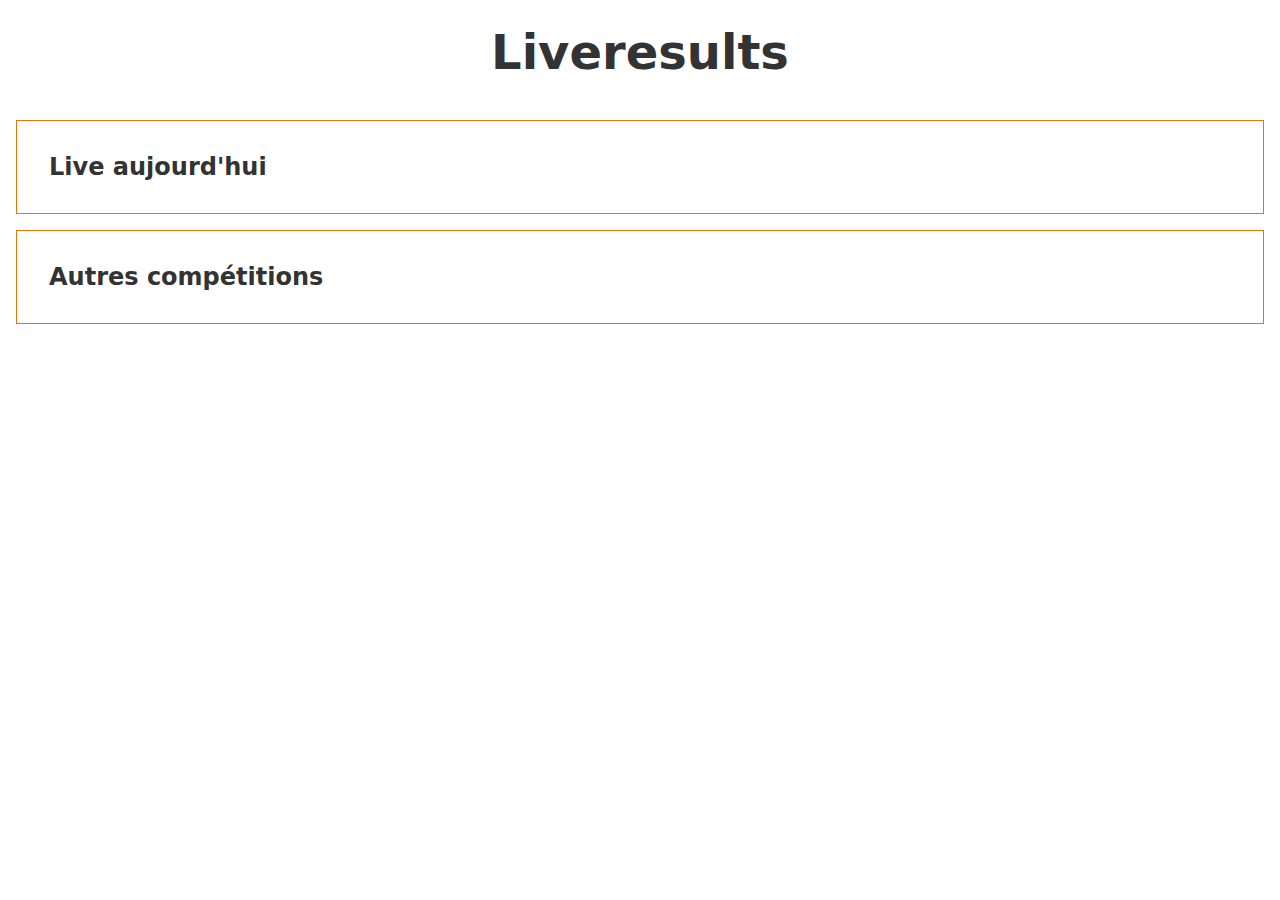
==== index.html @ 37a7afc8 "initial commit" ====
<!DOCTYPE html>
<html lang="en">

<head>
    <meta charset="UTF-8">
    <meta name="viewport" content="width=device-width, initial-scale=1.0">
    <link rel="stylesheet" href="css/style.css">
    <title>Liveresults</title>
    <script type="module" src="js/index.js" defer></script>
</head>

<body>
    <header>
        <h1>Liveresults</h1>
    </header>
    <main>
        <section id="live-today">
            <h2>Live aujourd'hui</h2>
            <ul></ul>
        </section>
        <section id="live-others">
            <h2>Autres compétitions</h2>
            <ul></ul>
        </section>
    </main>
</body>

</html>
---- css/style.css ----
* {
  margin: 0;
  padding: 0;
  list-style: none;
  text-decoration: none;
  box-sizing: border-box;
}

:root {
  --bk-color: #fff;
  --text-color: #333;
}

@media (prefers-color-scheme: dark) {
  :root {
    --bk-color: #333;
    --text-color: #fff;
  }
}
body {
  font-family: system-ui, -apple-system, BlinkMacSystemFont, "Segoe UI", Roboto, Oxygen, Ubuntu, Cantarell, "Open Sans", "Helvetica Neue", sans-serif;
  background-color: var(--bk-color);
  color: var(--text-color);
}

header h1 {
  text-align: center;
  padding: 0.5em;
  font-size: 3em;
}

main {
  display: flex;
  flex-direction: column;
  gap: 1em;
  padding: 1em;
}

section {
  padding: 2em;
  border: 1px solid #ec7404;
}
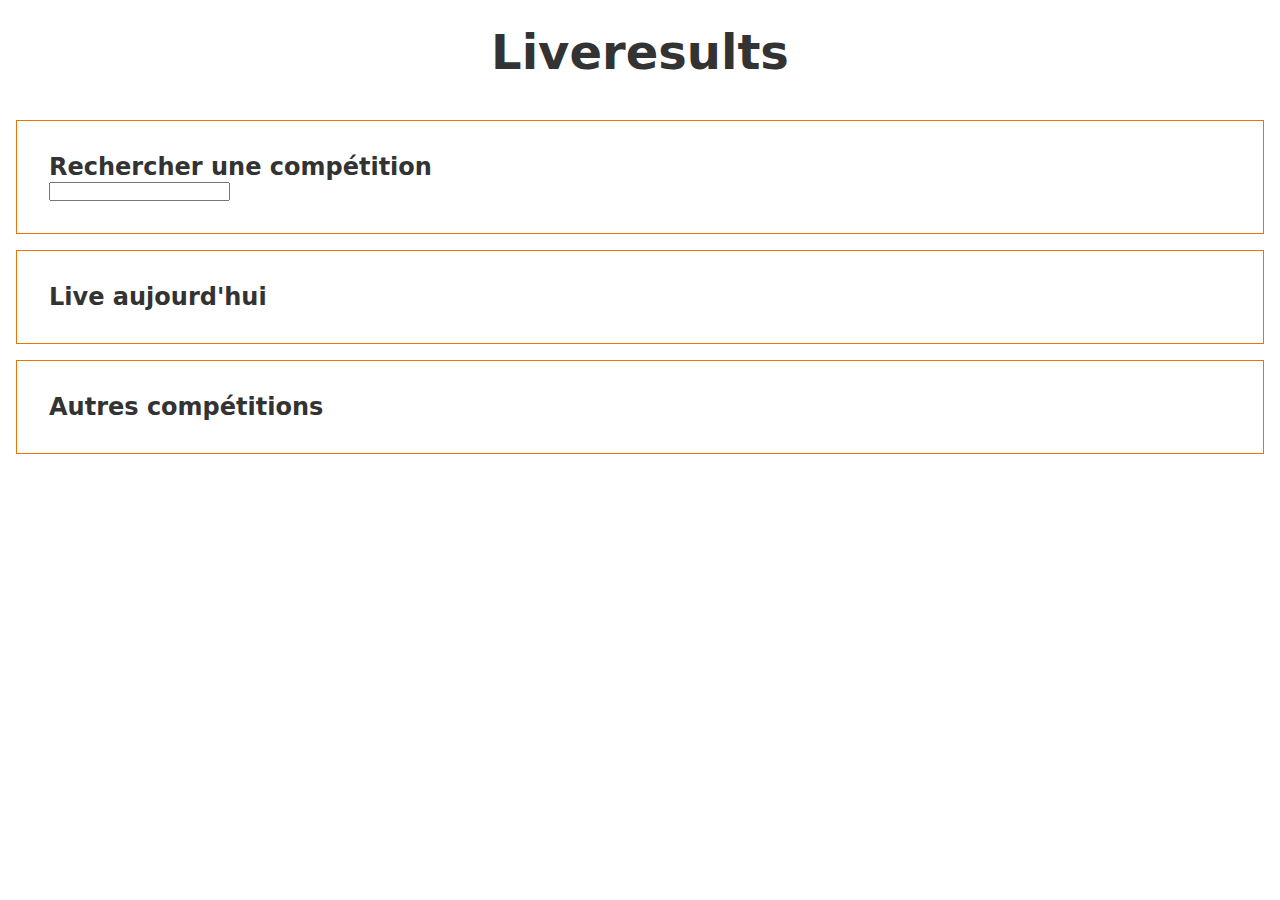
==== commit 7644bf7c: "feat: first version of the search by name or organizer" ====
--- a/index.html
+++ b/index.html
@@ -14,11 +14,16 @@
         <h1>Liveresults</h1>
     </header>
     <main>
+        <section id="search">
+            <h2>Rechercher une compétition</h2>
+            <input type="search">
+            <ul id="search-results"></ul>
+        </section>
         <section id="live-today">
             <h2>Live aujourd'hui</h2>
             <ul></ul>
         </section>
-        <section id="live-others">
+        <section id="not-live-today">
             <h2>Autres compétitions</h2>
             <ul></ul>
         </section>
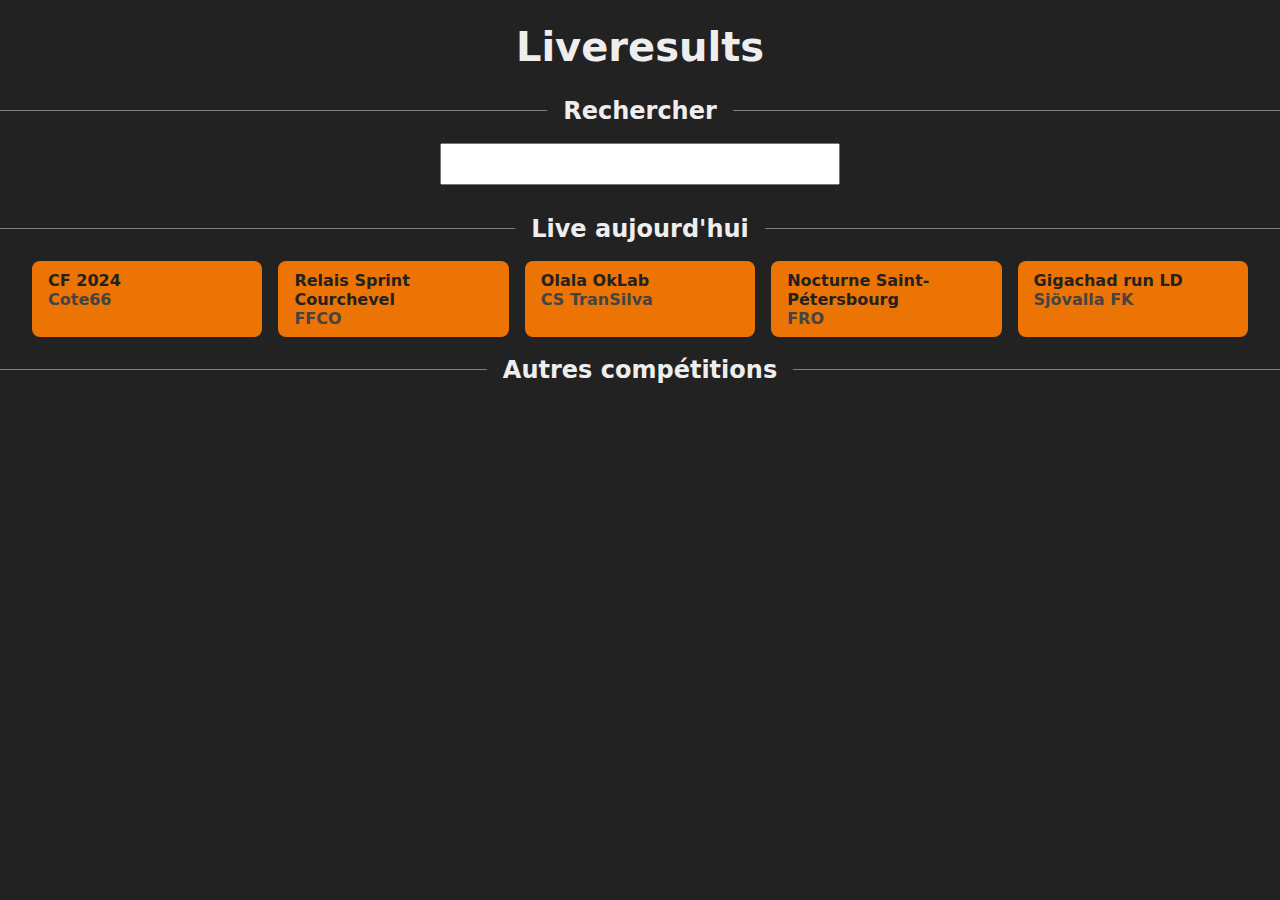
==== commit 6c747801: "redesign of index.html" ====
--- a/index.html
+++ b/index.html
@@ -1,12 +1,12 @@
 <!DOCTYPE html>
-<html lang="en">
+<html lang="fr">
 
 <head>
     <meta charset="UTF-8">
     <meta name="viewport" content="width=device-width, initial-scale=1.0">
-    <link rel="stylesheet" href="css/style.css">
+    <script type="module" src="js/index.js" defer></script>
+    <link rel="stylesheet" href="css/style2.css">
     <title>Liveresults</title>
-    <script type="module" src="js/index.js" defer></script>
 </head>
 
 <body>
@@ -15,17 +15,39 @@
     </header>
     <main>
         <section id="search">
-            <h2>Rechercher une compétition</h2>
+            <h2 class="section-title">Rechercher</h2>
             <input type="search">
-            <ul id="search-results"></ul>
+            <p id="result-count"></p>
+            <ul id="search-results" class="competitions-list"></ul>
         </section>
         <section id="live-today">
-            <h2>Live aujourd'hui</h2>
-            <ul></ul>
+            <h2 class="section-title">Live aujourd'hui</h2>
+            <ul class="competitions-list">
+                <li><a href="#">
+                        <h3>CF 2024</h3>
+                        <p>Cote66</p>
+                    </a></li>
+                <li><a href="#">
+                        <h3>Relais Sprint Courchevel</h3>
+                        <p>FFCO</p>
+                    </a></li>
+                <li><a href="#">
+                        <h3>Olala OkLab</h3>
+                        <p>CS TranSilva</p>
+                    </a></li>
+                <li><a href="#">
+                        <h3>Nocturne Saint-Pétersbourg</h3>
+                        <p>FRO</p>
+                    </a></li>
+                <li><a href="#">
+                        <h3>Gigachad run LD</h3>
+                        <p>Sjövalla FK</p>
+                    </a></li>
+            </ul>
         </section>
         <section id="not-live-today">
-            <h2>Autres compétitions</h2>
-            <ul></ul>
+            <h2 class="section-title">Autres compétitions</h2>
+            <ul id="date-list"></ul>
         </section>
     </main>
 </body>
--- a/css/style2.css
+++ b/css/style2.css
@@ -0,0 +1,107 @@
+@charset "UTF-8";
+* {
+  margin: 0;
+  padding: 0;
+  box-sizing: border-box;
+  list-style: none;
+  color: unset;
+}
+
+body {
+  background: #222;
+  color: #eee;
+  font-family: system-ui, -apple-system, BlinkMacSystemFont, "Segoe UI", Roboto, Oxygen, Ubuntu, Cantarell, "Open Sans", "Helvetica Neue", sans-serif;
+}
+
+header {
+  margin: 1.5rem 0 2.5rem;
+}
+header h1 {
+  text-align: center;
+  font-size: 2.5rem;
+}
+
+section {
+  padding: 2rem 2rem;
+  border-top: 1px solid grey;
+  position: relative;
+}
+section#search input {
+  padding: 10px;
+  font-size: 1rem;
+  color: #222;
+  margin: auto;
+  display: block;
+  width: min(100%, 400px);
+}
+section#search #result-count {
+  margin: 0.7rem 0;
+}
+section h2.section-title {
+  position: absolute;
+  top: 0;
+  left: 50%;
+  transform: translate(-50%, -50%);
+  background: #222;
+  padding: 0 1rem;
+  white-space: nowrap;
+}
+section ul.competitions-list {
+  display: grid;
+  gap: 1rem;
+  grid-template-columns: repeat(auto-fit, minmax(200px, 1fr));
+  grid-auto-rows: 1fr;
+}
+section ul.competitions-list li a {
+  height: 100%;
+  display: block;
+  background: #ec7404;
+  padding: 0.6rem 1rem;
+  border-radius: 0.5rem;
+  text-decoration: none;
+  font-weight: bold;
+  transition: background 0.3s;
+}
+section ul.competitions-list li a:hover {
+  background: #f90;
+}
+section ul.competitions-list li a h3 {
+  font-size: 1rem;
+  color: #222;
+}
+section ul.competitions-list li a p {
+  font-size: 1rem;
+  color: #444444;
+}
+section ul#date-list {
+  display: flex;
+  flex-direction: column;
+  gap: 0.5rem;
+}
+section ul#date-list input[type=checkbox] {
+  display: none;
+}
+section ul#date-list input[type=checkbox]:checked ~ ul.competitions-list {
+  display: grid;
+}
+section ul#date-list input[type=checkbox]:checked ~ label h2::before {
+  rotate: 90deg;
+}
+section ul#date-list ul.competitions-list {
+  display: none;
+  margin: 1rem 0;
+}
+section ul#date-list h2 {
+  color: #bbb;
+  -webkit-user-select: none;
+     -moz-user-select: none;
+          user-select: none;
+  font-family: monospace;
+}
+section ul#date-list h2::before {
+  content: "▶";
+  font-family: system-ui, -apple-system, BlinkMacSystemFont, "Segoe UI", Roboto, Oxygen, Ubuntu, Cantarell, "Open Sans", "Helvetica Neue", sans-serif;
+  display: inline-block;
+  margin-right: 5px;
+  transition: rotate 100ms;
+}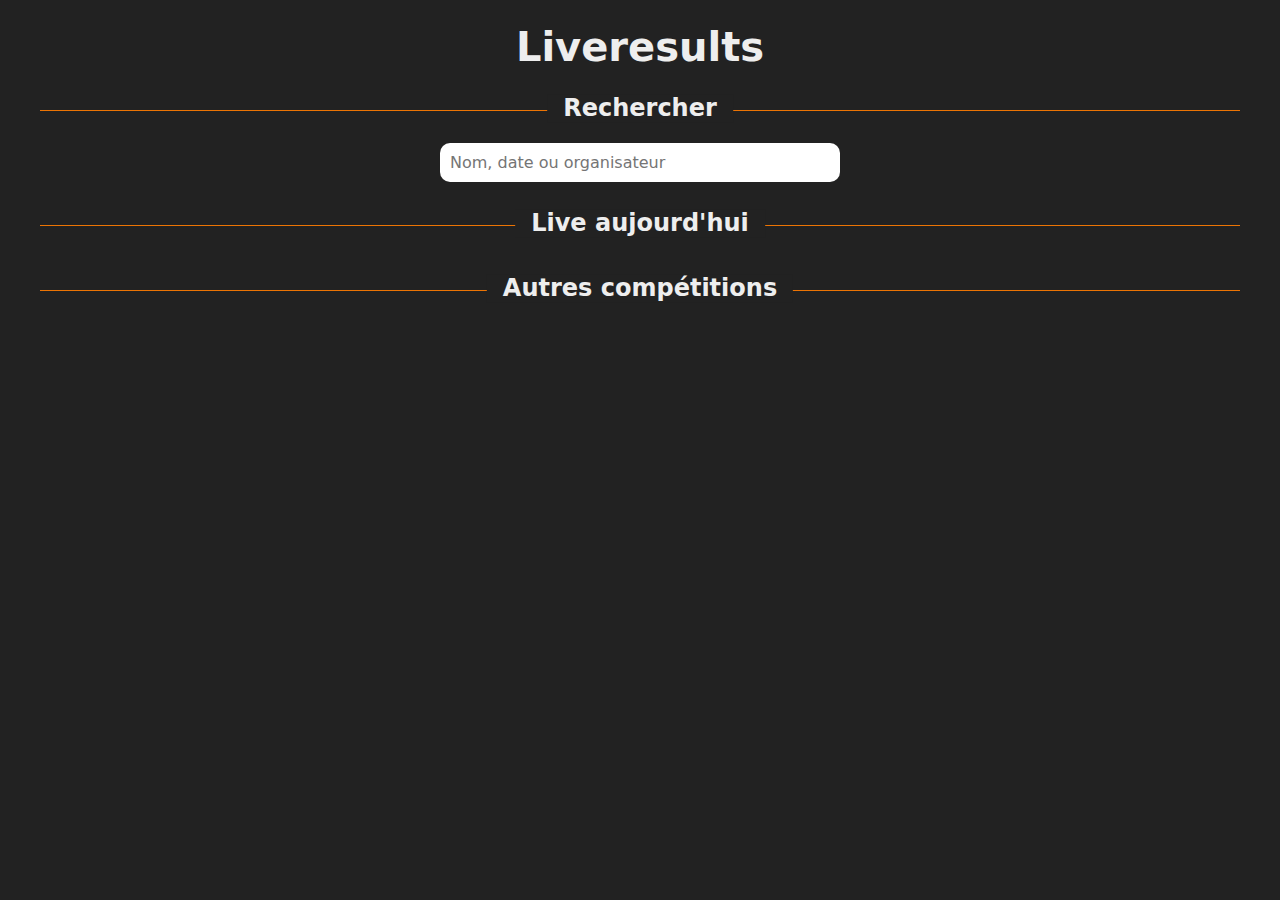
==== commit fbc9612c: "improvement of search input and hover effect on competition cards" ====
--- a/index.html
+++ b/index.html
@@ -16,34 +16,13 @@
     <main>
         <section id="search">
             <h2 class="section-title">Rechercher</h2>
-            <input type="search">
+            <input type="search" placeholder="Nom, date ou organisateur">
             <p id="result-count"></p>
             <ul id="search-results" class="competitions-list"></ul>
         </section>
         <section id="live-today">
             <h2 class="section-title">Live aujourd'hui</h2>
-            <ul class="competitions-list">
-                <li><a href="#">
-                        <h3>CF 2024</h3>
-                        <p>Cote66</p>
-                    </a></li>
-                <li><a href="#">
-                        <h3>Relais Sprint Courchevel</h3>
-                        <p>FFCO</p>
-                    </a></li>
-                <li><a href="#">
-                        <h3>Olala OkLab</h3>
-                        <p>CS TranSilva</p>
-                    </a></li>
-                <li><a href="#">
-                        <h3>Nocturne Saint-Pétersbourg</h3>
-                        <p>FRO</p>
-                    </a></li>
-                <li><a href="#">
-                        <h3>Gigachad run LD</h3>
-                        <p>Sjövalla FK</p>
-                    </a></li>
-            </ul>
+            <ul class="competitions-list"></ul>
         </section>
         <section id="not-live-today">
             <h2 class="section-title">Autres compétitions</h2>
--- a/css/style2.css
+++ b/css/style2.css
@@ -21,9 +21,15 @@
   font-size: 2.5rem;
 }
 
+main {
+  width: min(100%, 1200px);
+  margin: auto;
+}
+
 section {
   padding: 2rem 2rem;
   border-top: 1px solid grey;
+  border-top: 1px solid #ec7404;
   position: relative;
 }
 section#search input {
@@ -32,7 +38,13 @@
   color: #222;
   margin: auto;
   display: block;
+  border-radius: 10px;
+  border: none;
   width: min(100%, 400px);
+  font-family: system-ui, -apple-system, BlinkMacSystemFont, "Segoe UI", Roboto, Oxygen, Ubuntu, Cantarell, "Open Sans", "Helvetica Neue", sans-serif;
+}
+section#search input:focus {
+  outline: 2px solid #ec7404;
 }
 section#search #result-count {
   margin: 0.7rem 0;
@@ -41,7 +53,7 @@
   position: absolute;
   top: 0;
   left: 50%;
-  transform: translate(-50%, -50%);
+  transform: translate(-50%, -60%);
   background: #222;
   padding: 0 1rem;
   white-space: nowrap;
@@ -55,23 +67,30 @@
 section ul.competitions-list li a {
   height: 100%;
   display: block;
-  background: #ec7404;
-  padding: 0.6rem 1rem;
+  background: #313131;
+  padding: 0.75rem 1rem;
   border-radius: 0.5rem;
   text-decoration: none;
   font-weight: bold;
-  transition: background 0.3s;
+  transition: 200ms;
+  transition-property: background, box-shadow, scale;
 }
 section ul.competitions-list li a:hover {
-  background: #f90;
+  background: #ec7404;
+  box-shadow: 0 0 20px #111;
+  scale: 1.015;
+}
+section ul.competitions-list li a:hover p {
+  color: #2f2f2f;
 }
 section ul.competitions-list li a h3 {
-  font-size: 1rem;
-  color: #222;
+  font-size: 1.1rem;
+  color: #eee;
 }
 section ul.competitions-list li a p {
-  font-size: 1rem;
-  color: #444444;
+  font-size: 0.7rem;
+  color: #999;
+  transition: color 200ms;
 }
 section ul#date-list {
   display: flex;
@@ -92,6 +111,9 @@
   margin: 1rem 0;
 }
 section ul#date-list h2 {
+  width: -moz-fit-content;
+  width: fit-content;
+  cursor: pointer;
   color: #bbb;
   -webkit-user-select: none;
      -moz-user-select: none;
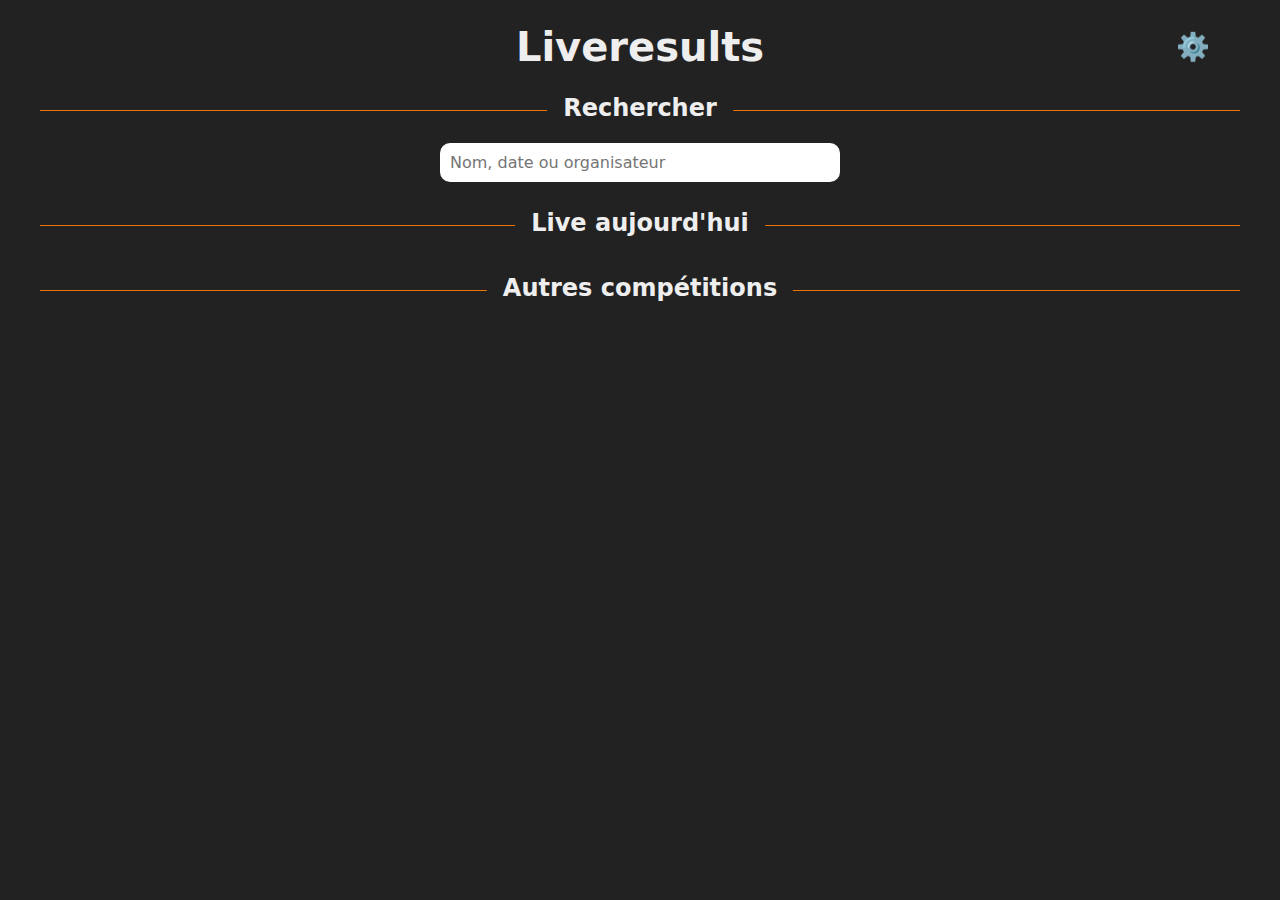
==== commit 93e4a287: "feat: added basic settings pannel and basic navigation" ====
--- a/index.html
+++ b/index.html
@@ -5,14 +5,34 @@
     <meta charset="UTF-8">
     <meta name="viewport" content="width=device-width, initial-scale=1.0">
     <script type="module" src="js/index.js" defer></script>
-    <link rel="stylesheet" href="css/style2.css">
+    <link rel="stylesheet" href="css/style.css">
     <title>Liveresults</title>
 </head>
 
 <body>
     <header>
         <h1>Liveresults</h1>
+        <span id="settings" class="nav-icon">⚙️</span>
     </header>
+    <section id="settings-wrapper" class="hidden">
+        <div id="settings-card">
+            <span id="settings-close-btn">❌</span>
+            <h2>Paramètres</h2>
+            <ul id="settings-list">
+                <li>
+                    <h3>Langue</h3>
+                    <select id="setting-lang">
+                        <option value="french">Français</option>
+                    </select>
+                </li>
+                <li>
+                    <h3>Cache</h3>
+                    <p><span id="cache-size"></span> éléments</p>
+                    <button class="btn-like" id="setting-clear-cache">Supprimer le cache</button>
+                </li>
+            </ul>
+        </div>
+    </section>
     <main>
         <section id="search">
             <h2 class="section-title">Rechercher</h2>
--- a/css/style.css
+++ b/css/style.css
@@ -0,0 +1,293 @@
+@charset "UTF-8";
+* {
+  margin: 0;
+  padding: 0;
+  box-sizing: border-box;
+  list-style: none;
+}
+
+body {
+  background: #222;
+  color: #eee;
+  font-family: system-ui, -apple-system, BlinkMacSystemFont, "Segoe UI", Roboto, Oxygen, Ubuntu, Cantarell, "Open Sans", "Helvetica Neue", sans-serif;
+  width: min(100%, 1200px);
+  margin: auto;
+}
+
+header {
+  margin: 1.5rem 0 2.5rem;
+  position: relative;
+  position: relative;
+}
+header .nav-icon {
+  font-size: 1.7rem;
+  position: absolute;
+  cursor: pointer;
+}
+header h1 {
+  text-align: center;
+  font-size: 2.5rem;
+}
+header #settings {
+  top: 50%;
+  right: 30px;
+  translate: 0 -50%;
+  transition: rotate 250ms;
+}
+header #settings:hover {
+  rotate: 90deg;
+}
+header #nav-home {
+  top: 50%;
+  left: 30px;
+  translate: 0 -50%;
+}
+
+section {
+  padding: 2rem 1rem;
+  border-top: 1px solid grey;
+  border-top: 1px solid #ec7404;
+  position: relative;
+}
+section#search input {
+  padding: 10px;
+  font-size: 1rem;
+  color: #222;
+  margin: auto;
+  display: block;
+  border-radius: 10px;
+  border: none;
+  width: min(100%, 400px);
+  font-family: system-ui, -apple-system, BlinkMacSystemFont, "Segoe UI", Roboto, Oxygen, Ubuntu, Cantarell, "Open Sans", "Helvetica Neue", sans-serif;
+  transition: outline 60ms;
+}
+section#search input:focus, section#search input:hover {
+  outline: 2px solid #ec7404;
+}
+section#search #result-count {
+  margin: 0.7rem 0;
+}
+section h2.section-title {
+  position: absolute;
+  top: 0;
+  left: 50%;
+  transform: translate(-50%, -60%);
+  background: #222;
+  padding: 0 1rem;
+  white-space: nowrap;
+}
+section ul.competitions-list {
+  display: grid;
+  gap: 1rem;
+  grid-template-columns: repeat(auto-fit, minmax(200px, 1fr));
+  grid-auto-rows: 1fr;
+}
+section ul.competitions-list li a {
+  height: 100%;
+  display: block;
+  padding: 0.75rem 1rem;
+  border-radius: 0.5rem;
+  text-decoration: none;
+  font-weight: bold;
+}
+section ul.competitions-list li a:hover p {
+  color: #2f2f2f;
+}
+section ul.competitions-list li a h3 {
+  font-size: 1.1rem;
+  color: #eee;
+}
+section ul.competitions-list li a p {
+  font-size: 0.7rem;
+  color: #999;
+  transition: color 200ms;
+}
+section ul#date-list {
+  display: flex;
+  flex-direction: column;
+  gap: 0.5rem;
+}
+section ul#date-list input[type=checkbox] {
+  display: none;
+}
+section ul#date-list input[type=checkbox]:checked ~ ul.competitions-list {
+  display: grid;
+}
+section ul#date-list input[type=checkbox]:checked ~ label h2::before {
+  rotate: 90deg;
+}
+section ul#date-list ul.competitions-list {
+  display: none;
+  margin: 1rem 0;
+}
+section ul#date-list h2 {
+  width: -moz-fit-content;
+  width: fit-content;
+  cursor: pointer;
+  color: #bbb;
+  -webkit-user-select: none;
+     -moz-user-select: none;
+          user-select: none;
+  font-family: monospace;
+}
+section ul#date-list h2::before {
+  content: "▶";
+  font-family: system-ui, -apple-system, BlinkMacSystemFont, "Segoe UI", Roboto, Oxygen, Ubuntu, Cantarell, "Open Sans", "Helvetica Neue", sans-serif;
+  display: inline-block;
+  margin-right: 5px;
+  transition: rotate 100ms;
+}
+section#classes {
+  padding-bottom: 1rem;
+}
+section#classes ul {
+  display: flex;
+  overflow-x: scroll;
+  gap: 1rem;
+  padding-right: 2px;
+  padding-bottom: 15px;
+}
+section#classes ul a {
+  white-space: nowrap;
+  display: block;
+  border: 1px solid #ec7404;
+  border-radius: 20px;
+  padding: 10px 15px;
+  cursor: pointer;
+  transition-property: background, color;
+  transition-duration: 200ms;
+}
+section#classes ul a.active {
+  background: #ec7404;
+  color: #222;
+}
+section#classes ul a:hover {
+  background: #fb8e28;
+  border-color: #fb8e28;
+  color: #222;
+}
+section#results p {
+  text-align: center;
+}
+section#results table {
+  border: none;
+  border-collapse: collapse;
+  text-align: center;
+  width: 100%;
+}
+section#results table thead {
+  font-size: 1.2rem;
+}
+section#results table thead th {
+  padding-bottom: 0.4rem;
+  border-bottom: 1px solid #ec7404;
+}
+section#results table tbody {
+  font-size: 1rem;
+}
+section#results table tbody tr:nth-child(even) {
+  background: rgba(236, 116, 4, 0.0901960784);
+}
+section#results table tbody tr td {
+  padding: 0.4rem;
+}
+@media screen and (max-width: 430px) {
+  section#results table thead {
+    font-size: 0.9rem;
+  }
+  section#results table tbody {
+    font-size: 0.8rem;
+  }
+}
+section#competition-infos p {
+  font-size: 0.9rem;
+}
+section#settings-wrapper {
+  z-index: 1;
+  position: fixed;
+  border: none;
+  -webkit-backdrop-filter: brightness(50%) blur(5px);
+          backdrop-filter: brightness(50%) blur(5px);
+  top: 0;
+  left: 0;
+  width: 100%;
+  height: 100%;
+  padding: 0;
+  display: grid;
+  place-items: center;
+}
+section#settings-wrapper.hidden {
+  display: none;
+}
+section#settings-wrapper #settings-card {
+  background: #222;
+  padding: 1rem;
+  border-radius: 1rem;
+  width: max(200px, 75vw);
+}
+section#settings-wrapper #settings-card ul {
+  display: flex;
+  flex-direction: column;
+  gap: 0.5rem;
+}
+section#settings-wrapper #settings-card ul li {
+  margin-top: 1rem;
+  display: block;
+  border-top: 1px solid #ec7404;
+  position: relative;
+  padding-top: 1.5rem;
+}
+section#settings-wrapper #settings-card ul li h3 {
+  position: absolute;
+  top: 0;
+  left: 50%;
+  transform: translate(-50%, -50%);
+  background: #222;
+  padding: 0 1rem;
+}
+section#settings-wrapper #settings-card ul li select, section#settings-wrapper #settings-card ul li button, section#settings-wrapper #settings-card ul li p, section#settings-wrapper #settings-card ul li span {
+  font-size: 0.9rem;
+}
+section#settings-wrapper #settings-card ul li select {
+  background: #333;
+  color: #eee;
+  padding: 10px 20px;
+  border-radius: 15px;
+  border: none;
+  margin: auto;
+  display: block;
+  transition: 70ms;
+}
+section#settings-wrapper #settings-card ul li select:focus, section#settings-wrapper #settings-card ul li select:hover {
+  outline: 2px solid #ec7404;
+}
+section#settings-wrapper #settings-card ul li button {
+  padding: 10px;
+  border-radius: 15px;
+  border: none;
+  margin: auto;
+  display: block;
+}
+section#settings-wrapper #settings-card ul li p {
+  text-align: center;
+  margin-bottom: 10px;
+}
+section#settings-wrapper #settings-close-btn {
+  cursor: pointer;
+  display: inline-block;
+  font-size: 1.4rem;
+  padding: 5px;
+  transform: translate(-5px, -5px);
+}
+
+.btn-like {
+  background: #333;
+  color: #eee;
+  transition: 200ms;
+  transition-property: background, scale, box-shadow;
+}
+.btn-like:hover {
+  box-shadow: 0 0 10px #111;
+  background: #ec7404;
+  scale: 1.015;
+}